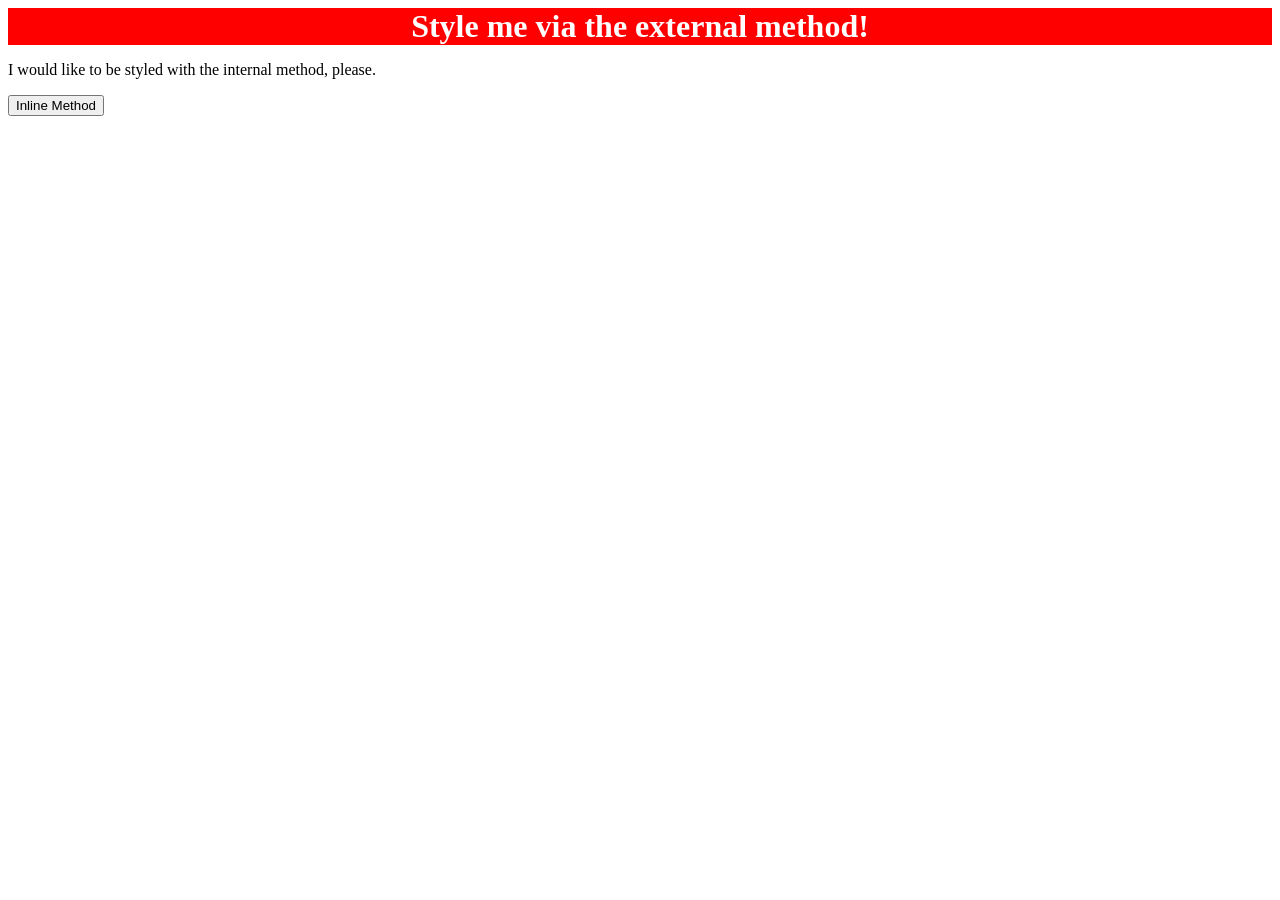
==== foundations/intro-to-css/01-css-methods/index.html @ 354c9db0 "Create external css styles Linked with index.html" ====
<!DOCTYPE html>
<html lang="en">
  <head>
    <meta charset="UTF-8">
    <meta http-equiv="X-UA-Compatible" content="IE=edge">
    <meta name="viewport" content="width=device-width, initial-scale=1.0">
    <title>Methods for Adding CSS</title>
    <link rel="stylesheet" href="styles.css">
  </head>
  <body>
    <div>Style me via the external method!</div>
    <p>I would like to be styled with the internal method, please.</p>
    <button>Inline Method</button>
  </body>
</html>
---- foundations/intro-to-css/01-css-methods/styles.css ----
div {
    color: white; background-color: red; font-size: 32px; text-align: center; font-weight: bold;
}
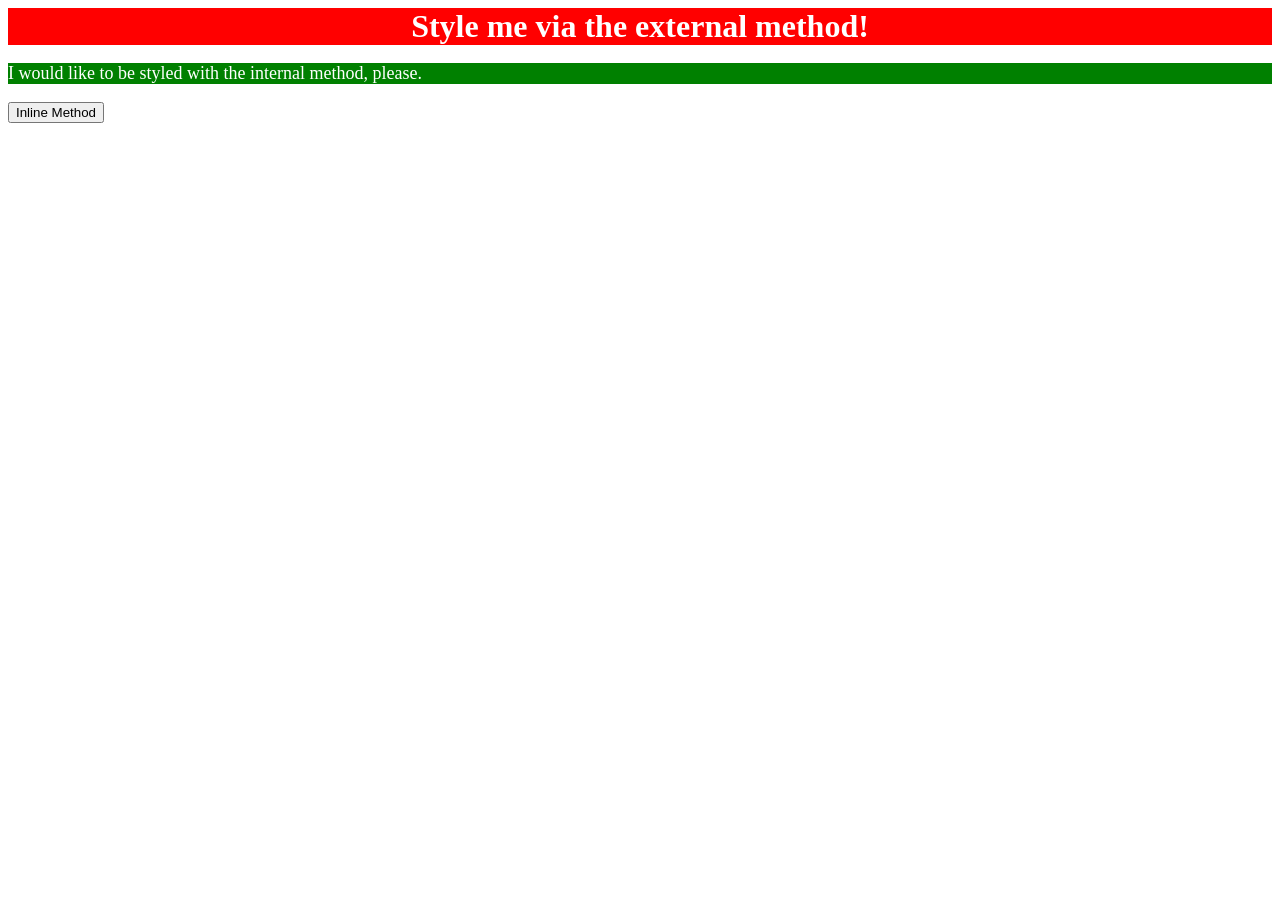
==== commit d6c74386: "Add internal css style" ====
--- a/foundations/intro-to-css/01-css-methods/index.html
+++ b/foundations/intro-to-css/01-css-methods/index.html
@@ -6,6 +6,11 @@
     <meta name="viewport" content="width=device-width, initial-scale=1.0">
     <title>Methods for Adding CSS</title>
     <link rel="stylesheet" href="styles.css">
+    <style>
+      p {
+        color: white; background-color: green; font-size: 18px;
+      }
+    </style>
   </head>
   <body>
     <div>Style me via the external method!</div>
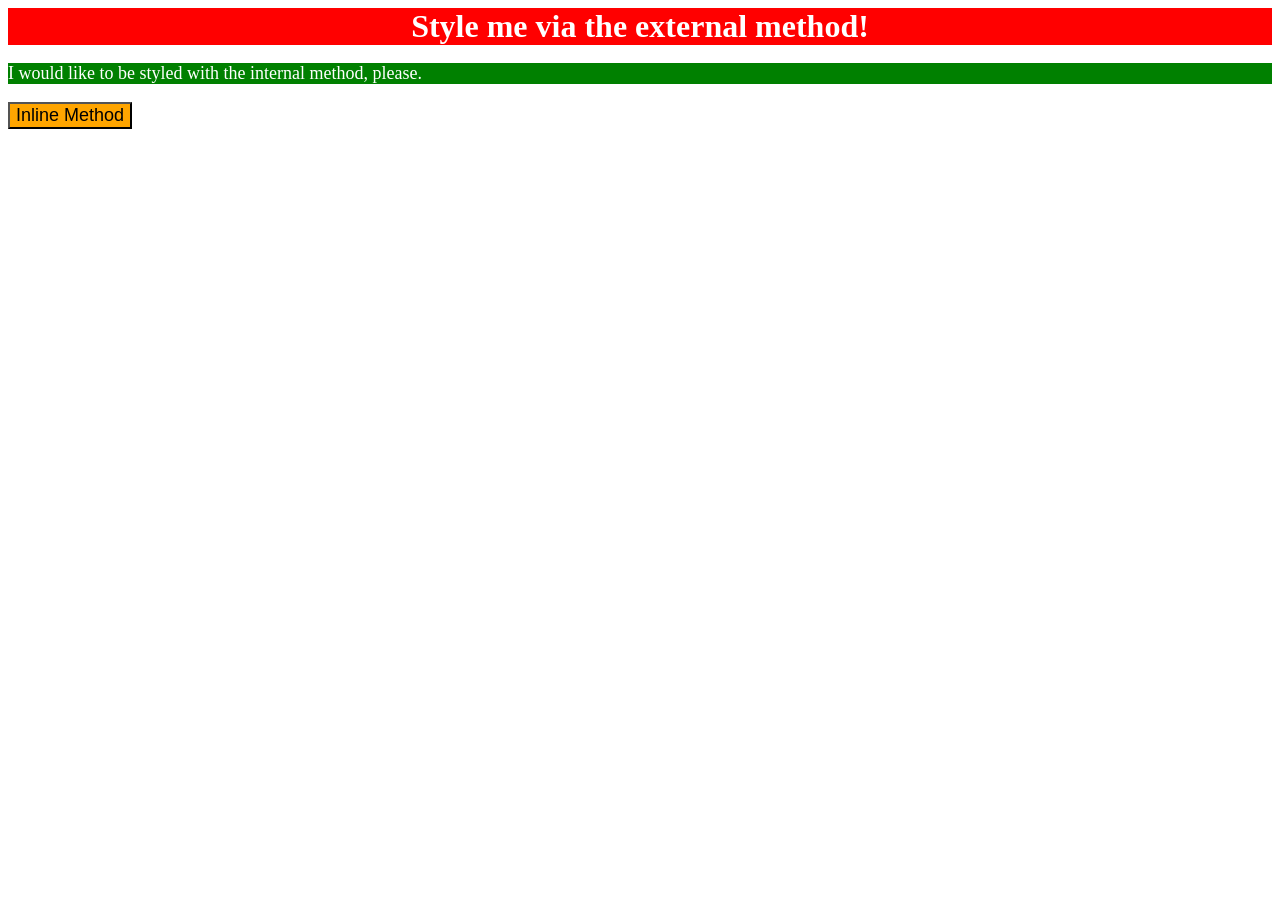
==== commit 26d4197d: "Add inline method style" ====
--- a/foundations/intro-to-css/01-css-methods/index.html
+++ b/foundations/intro-to-css/01-css-methods/index.html
@@ -15,6 +15,6 @@
   <body>
     <div>Style me via the external method!</div>
     <p>I would like to be styled with the internal method, please.</p>
-    <button>Inline Method</button>
+    <button style="background-color: orange; font-size: 18px;">Inline Method</button>
   </body>
 </html>
